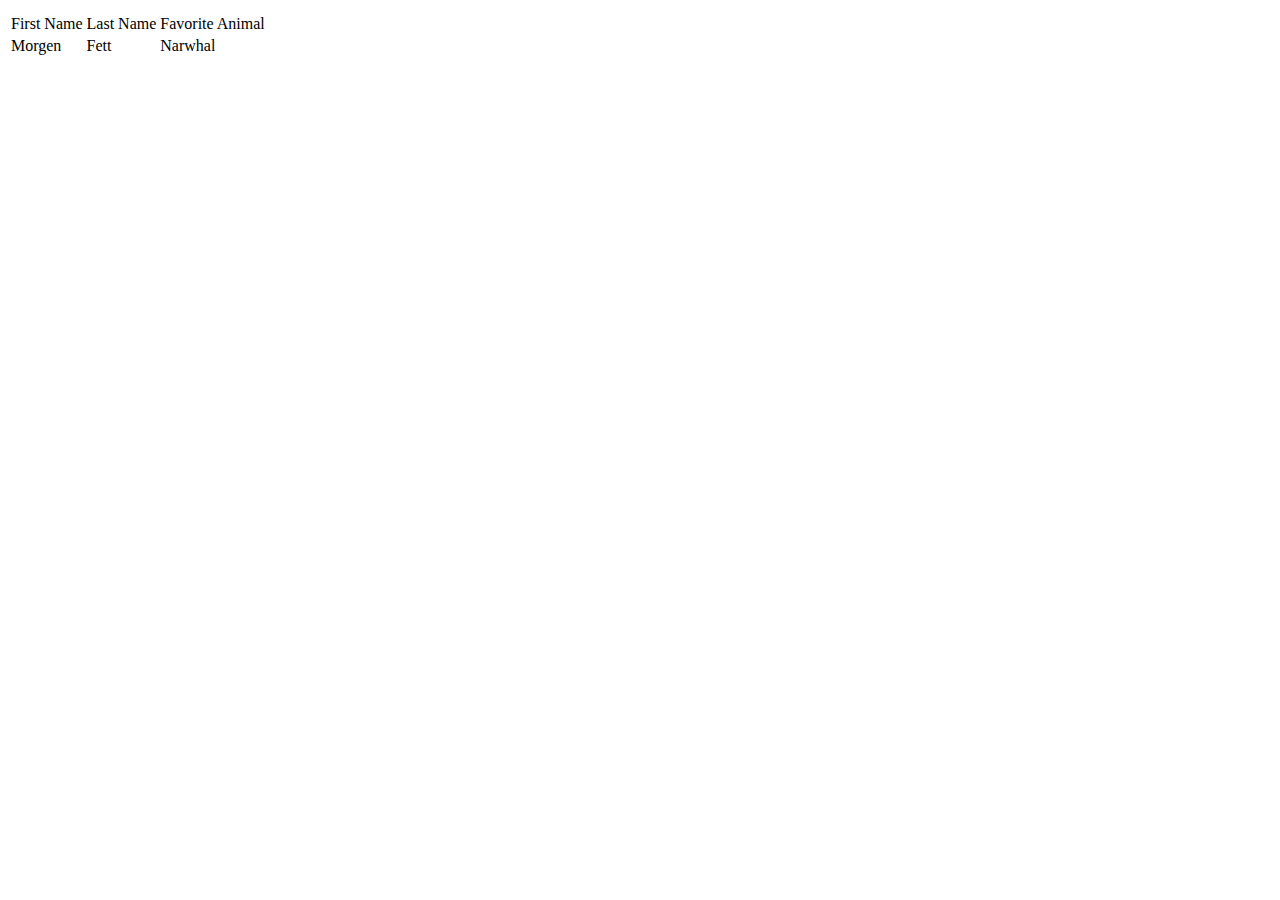
==== favorites.html @ ded8e764 "table first save" ====
<!DOCTYPE html>

<html>
<head>
  <title>Morgen's Table</title>
</head>
<body>
  <table>
    <thead>
      <th>

      </th>
    </thead>
    <tbody>
      <tr>
        <td>First Name</td>
        <td>Last Name</td>
        <td>Favorite Animal</td>
      </tr>
      <tr>
        <td>Morgen</td>
        <td>Fett</td>
        <td>Narwhal</td>
      </tr>
      <tfoot>

      </tfoot>
    </tbody>
    </table>
</body>
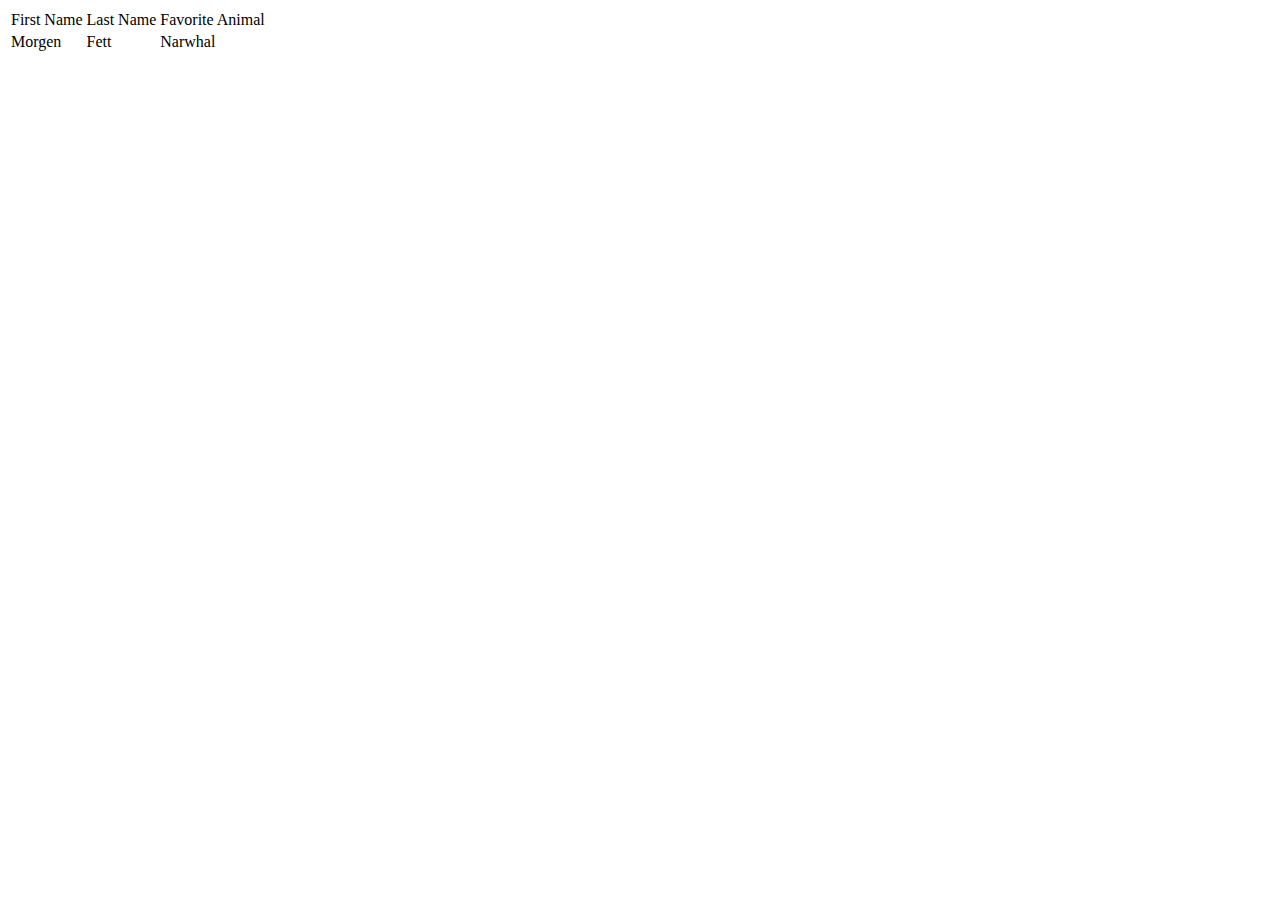
==== commit c82a8e3f: "table second save" ====
--- a/favorites.html
+++ b/favorites.html
@@ -7,24 +7,18 @@
 <body>
   <table>
     <thead>
-      <th>
-
-      </th>
-    </thead>
-    <tbody>
       <tr>
         <td>First Name</td>
         <td>Last Name</td>
         <td>Favorite Animal</td>
       </tr>
+    </thead>
+    <tbody>
       <tr>
         <td>Morgen</td>
         <td>Fett</td>
         <td>Narwhal</td>
       </tr>
-      <tfoot>
-
-      </tfoot>
     </tbody>
     </table>
 </body>
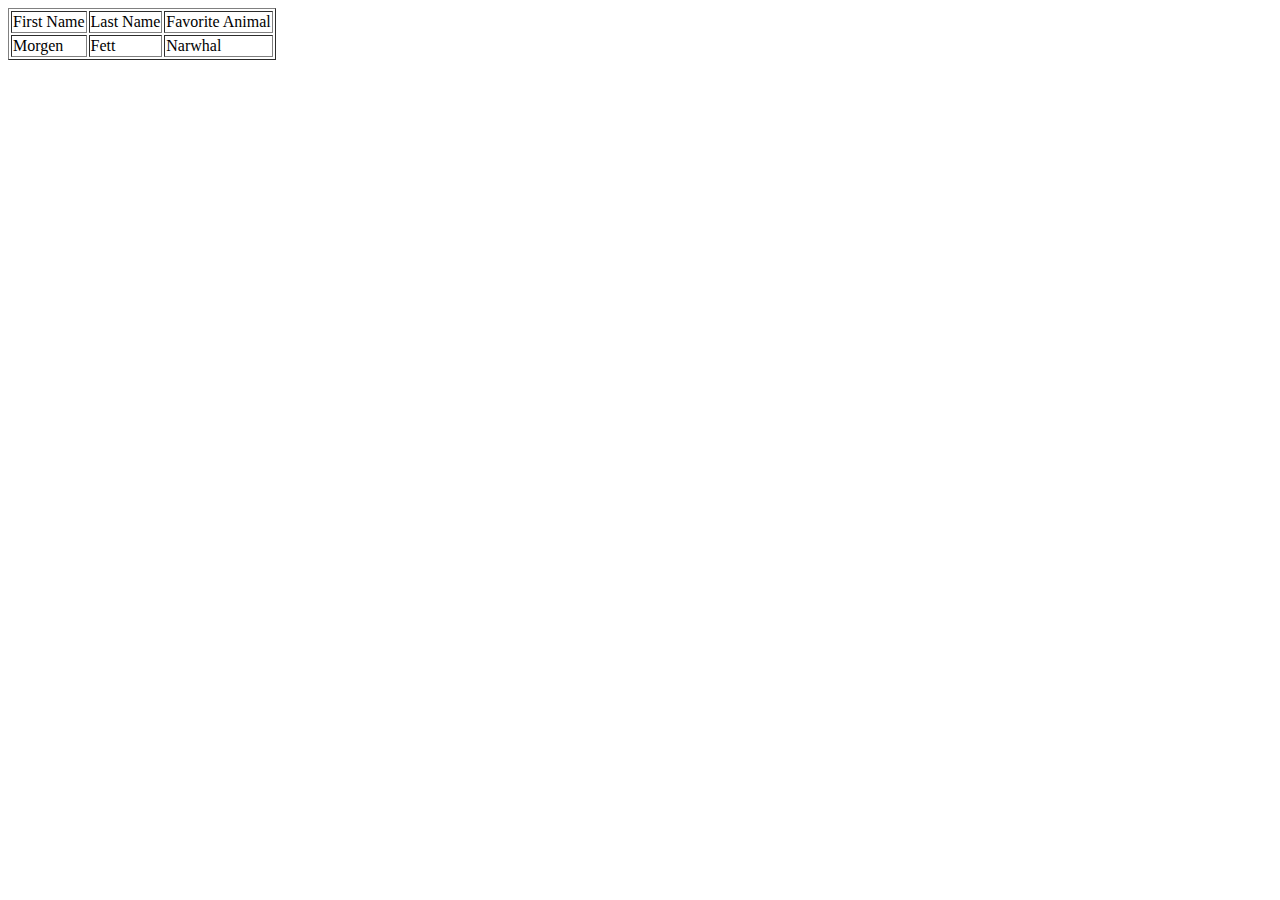
==== commit f6825e6c: "table border save" ====
--- a/favorites.html
+++ b/favorites.html
@@ -5,7 +5,7 @@
   <title>Morgen's Table</title>
 </head>
 <body>
-  <table>
+  <table border="1">
     <thead>
       <tr>
         <td>First Name</td>
